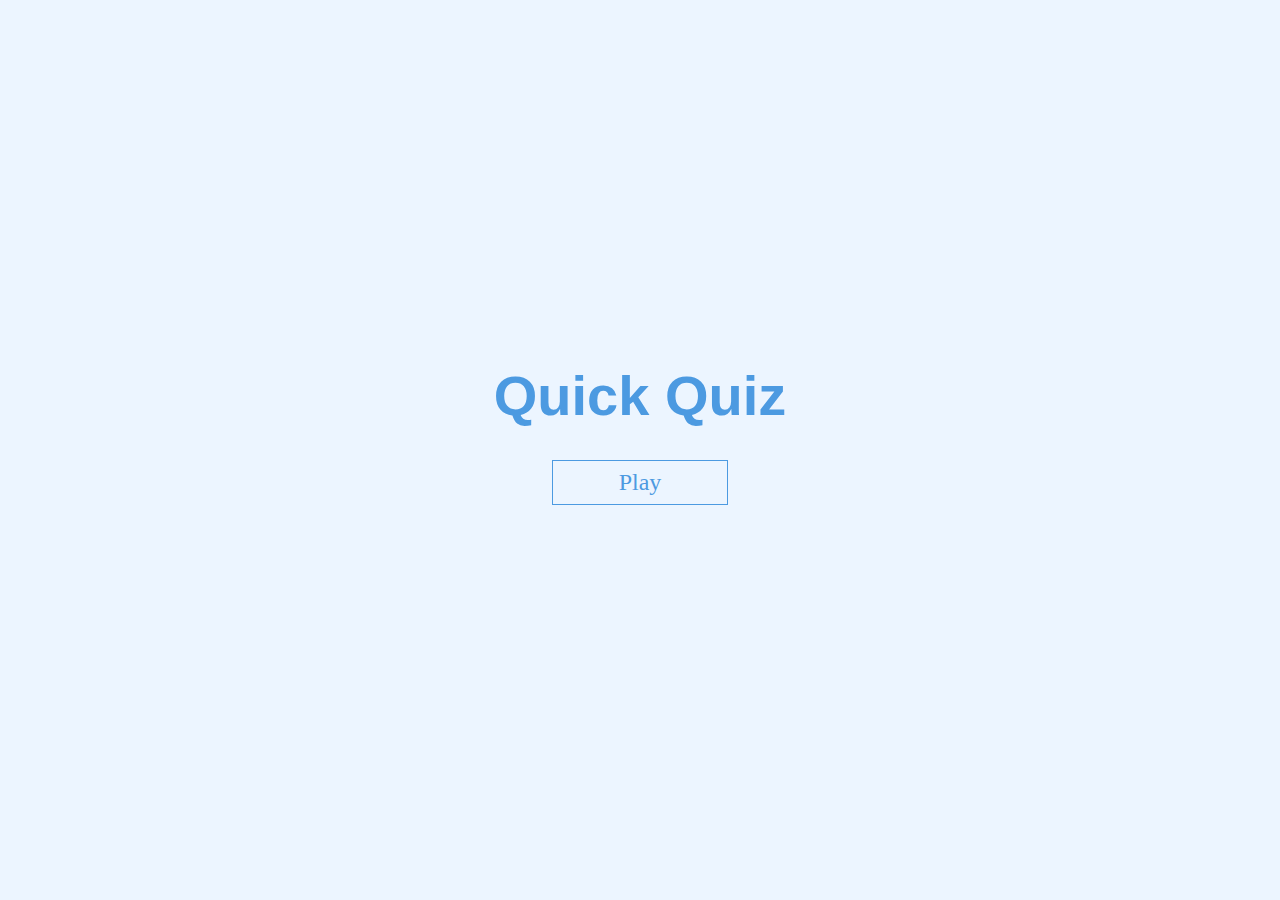
==== index.html @ 07ad695b "initial commit" ====
<!DOCTYPE html>
<html lang="en">
<head>
    <meta charset="UTF-8">
    <meta name="viewport" content="width=device-width, initial-scale=1.0">
    <title>Quiz App</title>
    <link rel="stylesheet" href="/style.css">
</head>
<body>
    <div class="container">
        <div class="home">
            <h1>Quick Quiz</h1>
            <a href="/game.html" class="btn game-btn">Play</a>
        </div>
    </div>
</body>
</html>
---- style.css ----
* {
    box-sizing: border-box;
    margin: 0;
    padding: 0;
    background-color: rgb(236, 245, 255);
}

body {
    height: 100vh;
    width: 100vw;
    display: flex;
    justify-content: center;
    align-items: center;
    padding: 2rem;
}

.container {
    height: 93%;
    width: 100%;
    display: flex;
    flex-direction: column;
    justify-content: center;
    align-items: center;
    margin: 0;
    padding: 0;
    background-color: rgb(236, 245, 255);
}

.home {
    display: flex;
    flex-direction: column;
    align-items: center;
}

h1 {
    color: rgb(76, 154, 225);
    font-family: 'Arial Nova', 'Arial', sans-serif;
    font-weight: bolder;
    font-size: 3.5rem;
}

a {
    color: rgb(76, 154, 225);
    border: solid 1px;
    font-size: 1.5rem;
    padding: 0.5rem;
    width: 60%;
    text-align: center;
    text-decoration: none;
    margin: 2rem;
}

.btn:hover {
    cursor: pointer;
    box-shadow: 0.4rem 0.4rem 0.4rem 0 rgba(161, 191, 234, 0.308);
}

.top {
    height: auto;
    width: 100%;
    max-width: 50rem;
    display: flex;
    justify-content: space-between;
    text-align: center;
    padding-bottom: 2rem;
    margin-bottom: 1%;
    margin-left: 2%;
    margin-right: 2%;
}

.pro-txt {
    text-align: left;
}

.progress {
    font-size: 1.5rem;
    display: flex;
    flex-direction: column;
    align-items: center;
    gap: 20%;
}

.score {
    font-size: 1.5rem;
    display: flex;
    flex-direction: column;
    align-items: center;
    gap: 10%;
}

.src-heading {
    font-family: Arial, Helvetica, sans-serif;
}

.src-num {
    font-size: 4rem;
    color: rgb(72, 154, 235);
    font-weight: bold;
    font-family: Arial, Helvetica, sans-serif;
}

.pro-bar {
    border: solid 1px;
    height: 35%;
    width: 180%;
    max-width: 120%;
}

.options {
    display: flex;
    width: 100%;
    max-width: 45%;
    flex-direction: column;
    gap: 3%;
    padding: 2%;
}

.opt {
    display: flex;
    height: 40%;
    align-items: center;
    border: 1px solid #ddd;
    background-color: #fff;
    text-align: left;
    width: 100%;
}

.opt-num {
    display: flex;
    flex: 0 0 50px;
    justify-content: center;
    align-items: center;
    background-color: rgb(76, 154, 233);
    height: 100%;
    width: 100%;
    color: #fff;
    font-family: Arial, Helvetica, sans-serif;
    font-size: 1.3rem;
}

.opt-txt {
    width: 100%;
    padding-top: 2%;
    padding-bottom: 2%;
    padding-left: 2%;
    padding-right: 2%;
    font-family: Arial, Helvetica, sans-serif;
    font-size: 1.3rem;
}

.question {
    font-size: 250%;
    margin-bottom: 2%;
    text-align: center;
    width: 100%;
    font-weight: bold;
    font-family: Arial, Helvetica, sans-serif;
    height: auto;
}

.correct {
    background-color: rgb(59, 218, 59);
}

.incorrect {
    background-color: red;
}
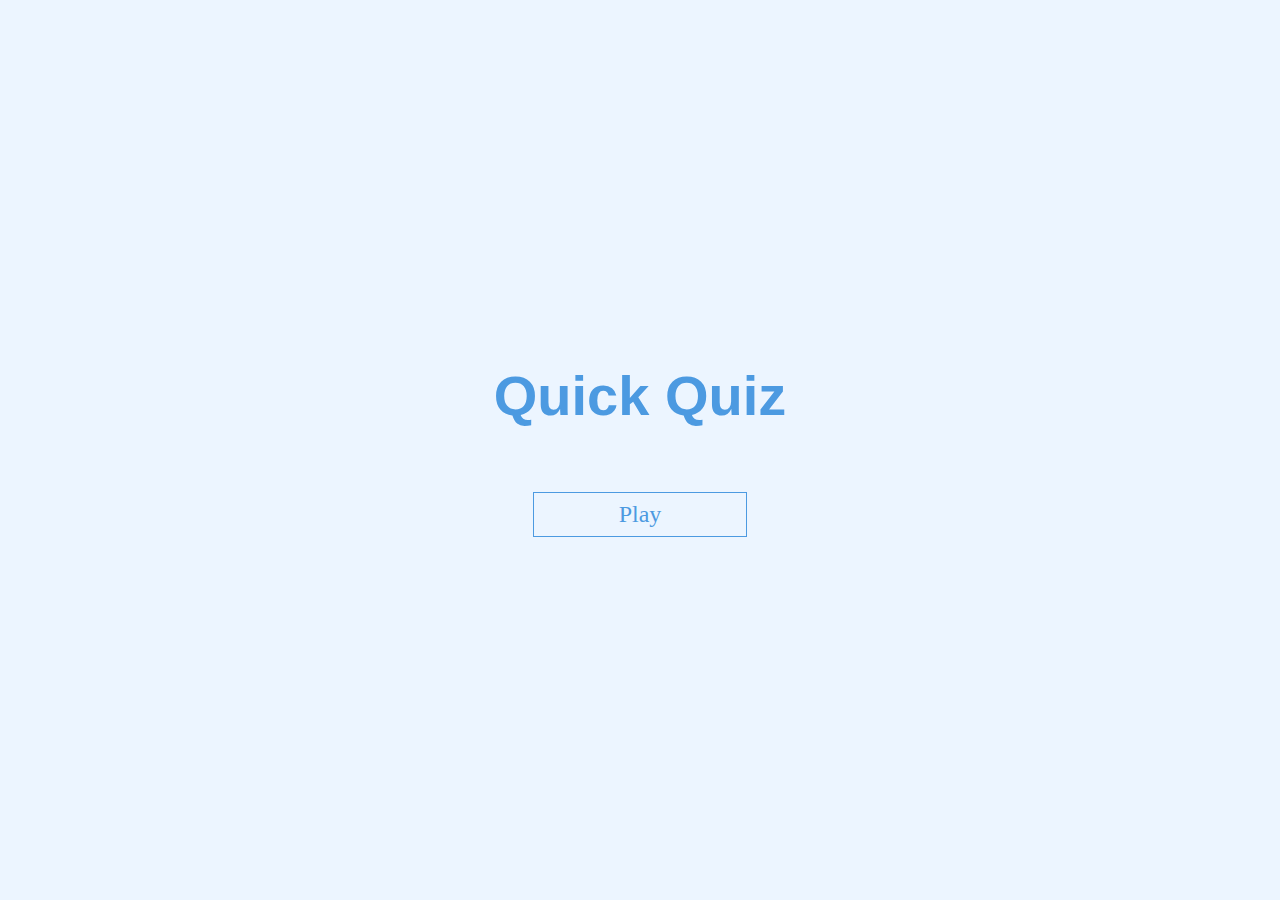
==== commit 244c2bd3: "name changed" ====
--- a/index.html
+++ b/index.html
@@ -4,7 +4,7 @@
     <meta charset="UTF-8">
     <meta name="viewport" content="width=device-width, initial-scale=1.0">
     <title>Quiz App</title>
-    <link rel="stylesheet" href="/style.css">
+    <link rel="stylesheet" href="/styles.css">
 </head>
 <body>
     <div class="container">
--- a/styles.css
+++ b/styles.css
@@ -0,0 +1,184 @@
+* {
+    box-sizing: border-box;
+    margin: 0;
+    padding: 0;
+    background-color: rgb(236, 245, 255);
+}
+
+body {
+    height: 100vh;
+    width: 100vw;
+    display: flex;
+    justify-content: center;
+    align-items: center;
+    padding: 2rem;
+}
+
+.container {
+    height: 93%;
+    width: 100%;
+    display: flex;
+    flex-direction: column;
+    justify-content: center;
+    align-items: center;
+    margin: 0;
+    padding: 0;
+    background-color: rgb(236, 245, 255);
+}
+
+.home {
+    display: flex;
+    flex-direction: column;
+    align-items: center;
+}
+
+h1 {
+    color: rgb(76, 154, 225);
+    font-family: 'Arial Nova', 'Arial', sans-serif;
+    font-weight: bolder;
+    font-size: 3.5rem;
+    margin: 2rem;
+}
+
+a {
+    color: rgb(76, 154, 225);
+    border: solid 1px;
+    font-size: 1.5rem;
+    padding: 0.5rem;
+    width: 60%;
+    text-align: center;
+    text-decoration: none;
+    margin: 2rem;
+}
+
+.btn:hover {
+    cursor: pointer;
+    box-shadow: 0.4rem 0.4rem 0.4rem 0 rgba(127, 170, 230, 0.61);
+}
+
+.top {
+    height: auto;
+    width: 100%;
+    max-width: 50rem;
+    display: flex;
+    justify-content: space-between;
+    text-align: center;
+    padding-bottom: 2rem;
+    margin-bottom: 1%;
+    margin-left: 2%;
+    margin-right: 2%;
+}
+
+.pro-txt {
+    text-align: left;
+}
+
+.progress {
+    font-size: 1.5rem;
+    display: flex;
+    flex-direction: column;
+    align-items: center;
+    gap: 20%;
+}
+
+.score {
+    font-size: 1.5rem;
+    display: flex;
+    flex-direction: column;
+    align-items: center;
+    gap: 10%;
+}
+
+.src-heading {
+    font-family: Arial, Helvetica, sans-serif;
+}
+
+.src-num {
+    font-size: 4rem;
+    color: rgb(72, 154, 235);
+    font-weight: bold;
+    font-family: Arial, Helvetica, sans-serif;
+}
+
+.pro-bar {
+    border: solid 1px;
+    height: 35%;
+    width: 180%;
+    max-width: 120%;
+}
+
+.bar {
+    height: 100%;
+    width: 0%;
+    background-color: rgb(76, 154, 225);
+    transition: 0.3s;
+}
+
+.options {
+    display: flex;
+    width: 100%;
+    max-width: 45%;
+    flex-direction: column;
+    gap: 3%;
+    padding: 2%;
+}
+
+.opt {
+    display: flex;
+    height: 40%;
+    align-items: center;
+    border: 1px solid #ddd;
+    background-color: #fff;
+    text-align: left;
+    width: 100%;
+}
+
+.opt-num {
+    display: flex;
+    flex: 0 0 50px;
+    justify-content: center;
+    align-items: center;
+    background-color: rgb(76, 154, 233);
+    height: 100%;
+    width: 100%;
+    color: #fff;
+    font-family: Arial, Helvetica, sans-serif;
+    font-size: 1.3rem;
+}
+
+.opt-txt {
+    width: 100%;
+    padding-top: 2%;
+    padding-bottom: 2%;
+    padding-left: 2%;
+    padding-right: 2%;
+    font-family: Arial, Helvetica, sans-serif;
+    font-size: 1.3rem;
+}
+
+.question {
+    font-size: 250%;
+    margin-bottom: 2%;
+    text-align: center;
+    width: 100%;
+    font-weight: bold;
+    font-family: Arial, Helvetica, sans-serif;
+    height: auto;
+}
+
+.correct {
+    background-color: rgb(59, 218, 59);
+}
+
+.incorrect {
+    background-color: red;
+}
+
+.low{
+    display: flex;
+}
+h2{
+    display: flex;
+    margin: 2rem;
+    gap: 0.5rem;
+}